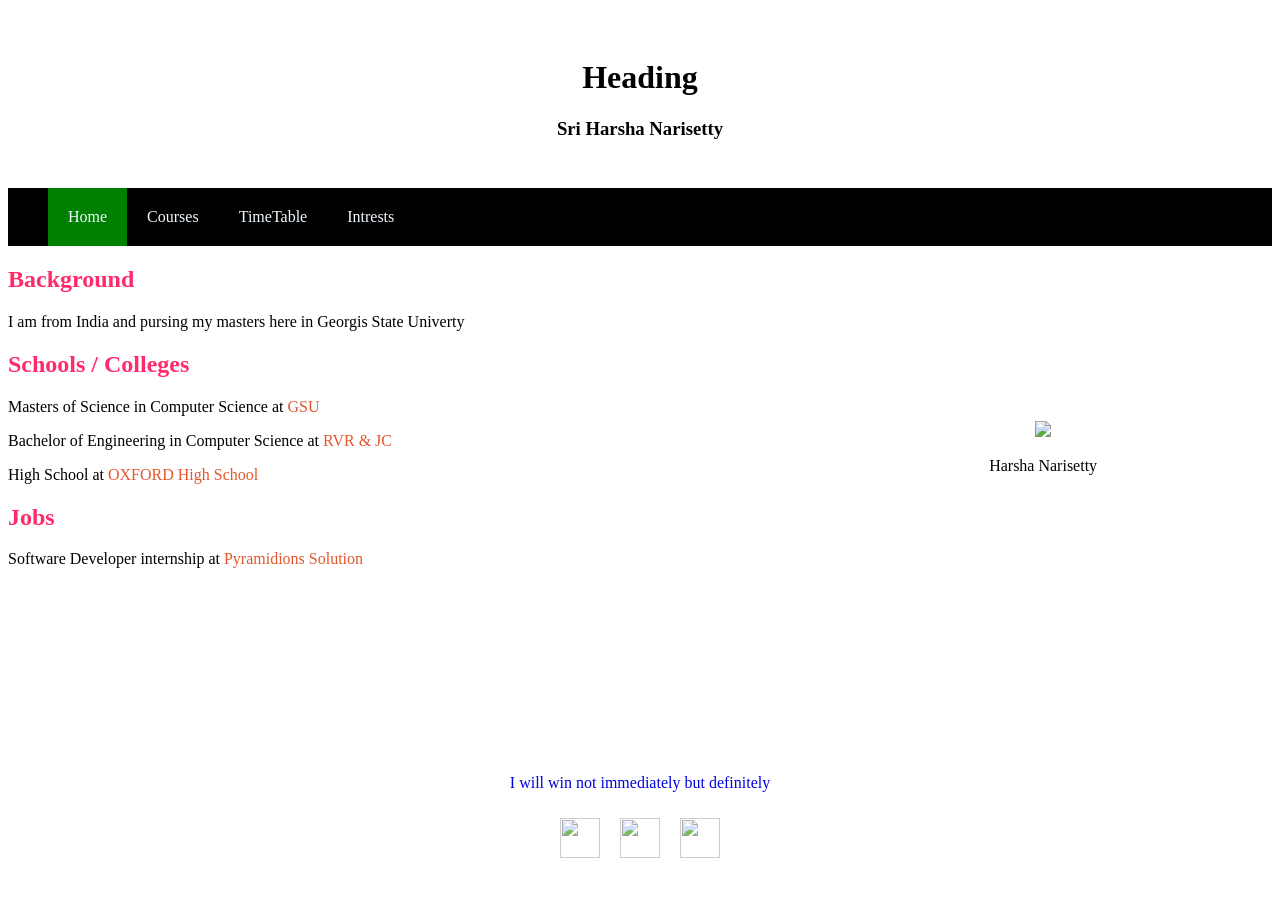
==== index.html @ d9a3fe10 "Add files via upload" ====
<!DOCTYPE html>
<html lang="en">

<head>
    <meta charset="UTF-8">
    <meta name="viewport" content="width=device-width, initial-scale=1.0">
    <meta http-equiv="X-UA-Compatible" content="ie=edge">
    <title>Assingment 1</title>
    <link rel="stylesheet" href="style.css">
</head>


<body>
    <div class="header">
        <h1>Heading</h1>
        <h3>Sri Harsha Narisetty</h3>
    </div>
    <div class="nav">
        <ul>
            <li style="background-color:green">
                <a href="index.html">Home</a>
            </li>
            <li>
                <a href="courses.html">Courses</a>
            </li>
            <li>
                <a href="assingments.html">TimeTable</a>
            </li>
            <li>
                <a href="intrests.html">Intrests</a>
            </li>

        </ul>
    </div>
    <div class="main">
        <div class="content">
            <h2>Background</h2>
            <p>I am from India and pursing my masters here in Georgis State Univerty</p>
            <h2>Schools / Colleges</h2>
            <p>Masters of Science in Computer Science at
                <a href="http://www.gsu.edu">GSU</a>
            </p>
            <p>Bachelor of Engineering in Computer Science at
                <a href="http://www.rvrjcce.ac.in">RVR & JC</a>
            </p>
            <p>High School at
                <a href="#">OXFORD High School</a>
            </p>
            <h2>Jobs</h2>
            <p>Software Developer internship at
                <a href="http://pyramidions.com/">Pyramidions Solution</a>
            </p>
        </div>

        <div class="user">
            <img src="https://upload.wikimedia.org/wikipedia/commons/6/60/User.svg">
            <p>Harsha Narisetty</p>
        </div>
    </div>
    <div class="footer">
        <p> I will win not immediately but definitely</p>
        <ul>
            <li>
                <a href="https://www.facebook.com/harshanarisetty">
                    <img src="https://upload.wikimedia.org/wikipedia/commons/thumb/c/c2/F_icon.svg/1000px-F_icon.svg.png">
                </a>
            </li>
            <li>
                <a href="https://www.twitter.com/harshanarisetty">
                    <img src="https://cdn.worldvectorlogo.com/logos/twitter-4.svg">
                </a>
            </li>
            <li>
                <a href="https://www.instagram.com/harshanarisetty">
                    <img src="http://pluspng.com/img-png/instagram-png-instagram-png-logo-1455.png">
                </a>
            </li>
        </ul>
    </div>
</body>

</html>
---- style.css ----
body {
    display: grid;
    grid-template-rows: 20% 58px auto 150px;
    grid-template-areas: "header" "nav " "main" "footer";
   background-image: url("https://designshack.net/wp-content/uploads/svg-background.jpg");
   background-repeat: no-repeat;
   background-size: cover;
   height: 100vh;
}

.main {
    display: grid;
    grid-template-columns: 2;
    grid-template-areas: "content user";
    
}
.header {
    grid-area: header;
    text-align: center;
    align-self: center;
}
.nav {
    grid-area: nav;
    background-color: black;
}
.nav ul{
    margin: 0px;
}
.nav ul li {
    display: block;
    float: left;
    list-style: none;
    padding-right: 10px;
    padding: 20px;

}
h2{
    color: rgb(255, 43, 106);
    
}

li a {
    color: aliceblue;
    text-decoration: none;    
}
a{
    color: rgb(226, 87, 45);
    text-decoration: none;
    
}
.content p a:hover{
    color: rgb(58, 76, 233);
    transition-duration: 0.5s;
    text-shadow: 0 0 5px #FF0000;
}
.nav ul li:hover{
    background-color: gray;
}

.content {
    grid-area: content;
}

#even{
    background-color: rgb(62, 203, 255);
    
}

.content ul li{
    list-style: square;
    font-weight: bold;
    padding: 10px;
}

.content ul li ul li{
    list-style: circle;
    color: cornflowerblue;
    font-weight: normal;
    font-style: italic;
    padding: 5px;
}


.user {
    margin-top: -20%;
    grid-area: user;
    justify-self: center;
    align-self: center;
    text-align: center;
}

.footer {
    
    grid-area: footer;
    justify-self: center;
    text-align: center;
    margin-bottom: 10px;
}
.footer ul li{
    list-style: none;
    float: left;
    padding: 10px;

}
.footer ul li a img{
    height: 40px;
    width: 40px;
    opacity: 0.8;
}
.footer ul li a img:hover{
    opacity: 1;
    transform: scale(1.2);
    transition-duration: 0.2s;
}

.footer p{
    color: rgb(0, 4, 221);
}
table caption{
    padding-top:5%; 
}
table td,th{
    padding: 10px;
}
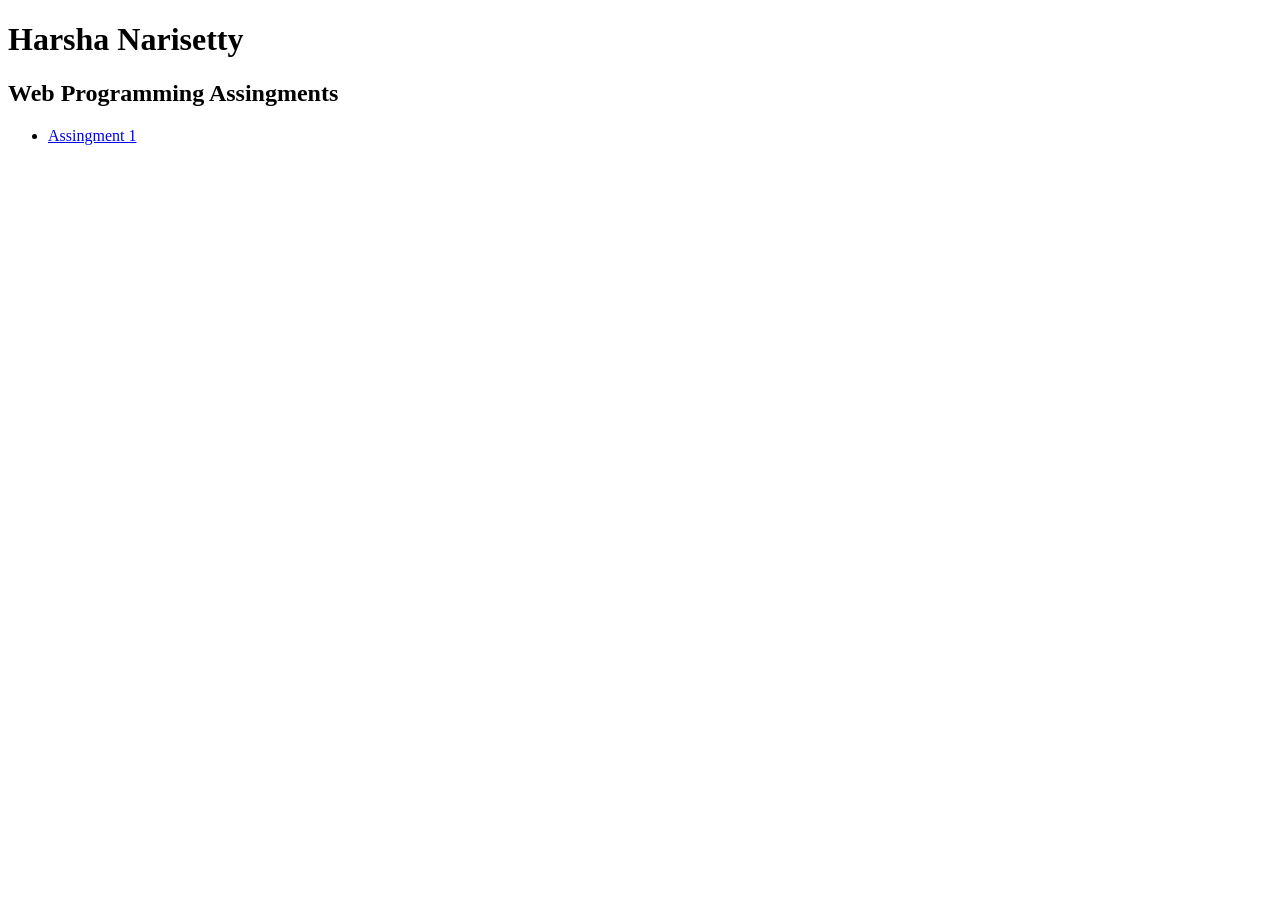
==== commit c7a89d8f: "Add files via upload" ====
--- a/index.html
+++ b/index.html
@@ -1,82 +1,22 @@
 <!DOCTYPE html>
 <html lang="en">
-
 <head>
     <meta charset="UTF-8">
     <meta name="viewport" content="width=device-width, initial-scale=1.0">
     <meta http-equiv="X-UA-Compatible" content="ie=edge">
-    <title>Assingment 1</title>
-    <link rel="stylesheet" href="style.css">
+    <title>Document</title>
 </head>
-
-
 <body>
-    <div class="header">
-        <h1>Heading</h1>
-        <h3>Sri Harsha Narisetty</h3>
-    </div>
-    <div class="nav">
-        <ul>
-            <li style="background-color:green">
-                <a href="index.html">Home</a>
-            </li>
-            <li>
-                <a href="courses.html">Courses</a>
-            </li>
-            <li>
-                <a href="assingments.html">TimeTable</a>
-            </li>
-            <li>
-                <a href="intrests.html">Intrests</a>
-            </li>
-
-        </ul>
-    </div>
-    <div class="main">
-        <div class="content">
-            <h2>Background</h2>
-            <p>I am from India and pursing my masters here in Georgis State Univerty</p>
-            <h2>Schools / Colleges</h2>
-            <p>Masters of Science in Computer Science at
-                <a href="http://www.gsu.edu">GSU</a>
-            </p>
-            <p>Bachelor of Engineering in Computer Science at
-                <a href="http://www.rvrjcce.ac.in">RVR & JC</a>
-            </p>
-            <p>High School at
-                <a href="#">OXFORD High School</a>
-            </p>
-            <h2>Jobs</h2>
-            <p>Software Developer internship at
-                <a href="http://pyramidions.com/">Pyramidions Solution</a>
-            </p>
-        </div>
-
-        <div class="user">
-            <img src="https://upload.wikimedia.org/wikipedia/commons/6/60/User.svg">
-            <p>Harsha Narisetty</p>
-        </div>
-    </div>
-    <div class="footer">
-        <p> I will win not immediately but definitely</p>
-        <ul>
-            <li>
-                <a href="https://www.facebook.com/harshanarisetty">
-                    <img src="https://upload.wikimedia.org/wikipedia/commons/thumb/c/c2/F_icon.svg/1000px-F_icon.svg.png">
-                </a>
-            </li>
-            <li>
-                <a href="https://www.twitter.com/harshanarisetty">
-                    <img src="https://cdn.worldvectorlogo.com/logos/twitter-4.svg">
-                </a>
-            </li>
-            <li>
-                <a href="https://www.instagram.com/harshanarisetty">
-                    <img src="http://pluspng.com/img-png/instagram-png-instagram-png-logo-1455.png">
-                </a>
-            </li>
-        </ul>
-    </div>
+    <h1>
+        Harsha Narisetty
+    </h1>
+    <h2>
+        Web Programming Assingments
+    </h2>
+    <ul>
+        <li>
+            <a href="https://harshanarisetty.github.io/Assingment1">Assingment 1</a>
+        </li>
+    </ul>
 </body>
-
 </html>
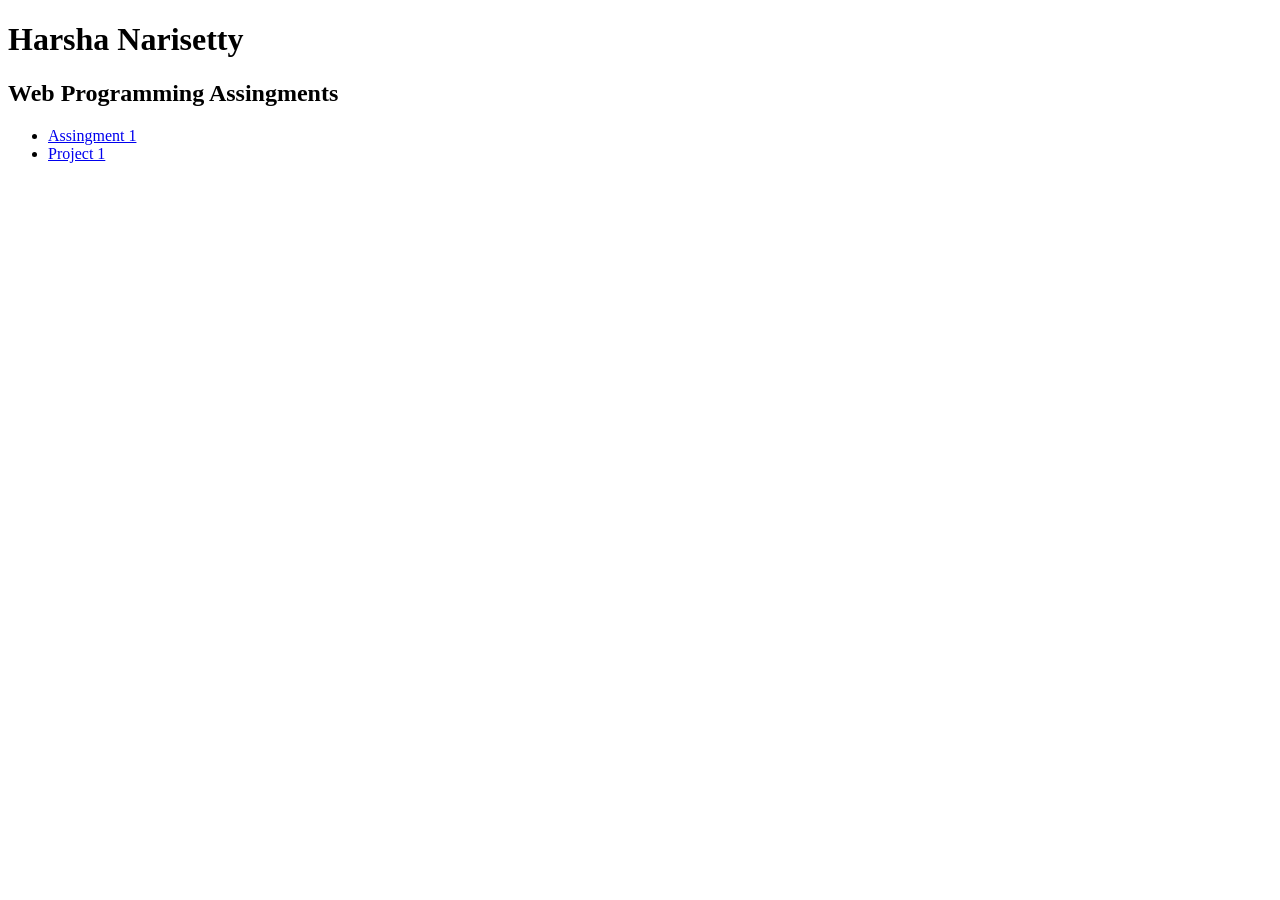
==== commit 1c97990c: "Update index.html" ====
--- a/index.html
+++ b/index.html
@@ -17,6 +17,9 @@
         <li>
             <a href="https://harshanarisetty.github.io/Assingment1">Assingment 1</a>
         </li>
+        <li>
+            <a href="https://harshanarisetty.github.io/Project1">Project 1</a>
+        </li>
     </ul>
 </body>
-</html>+</html>
